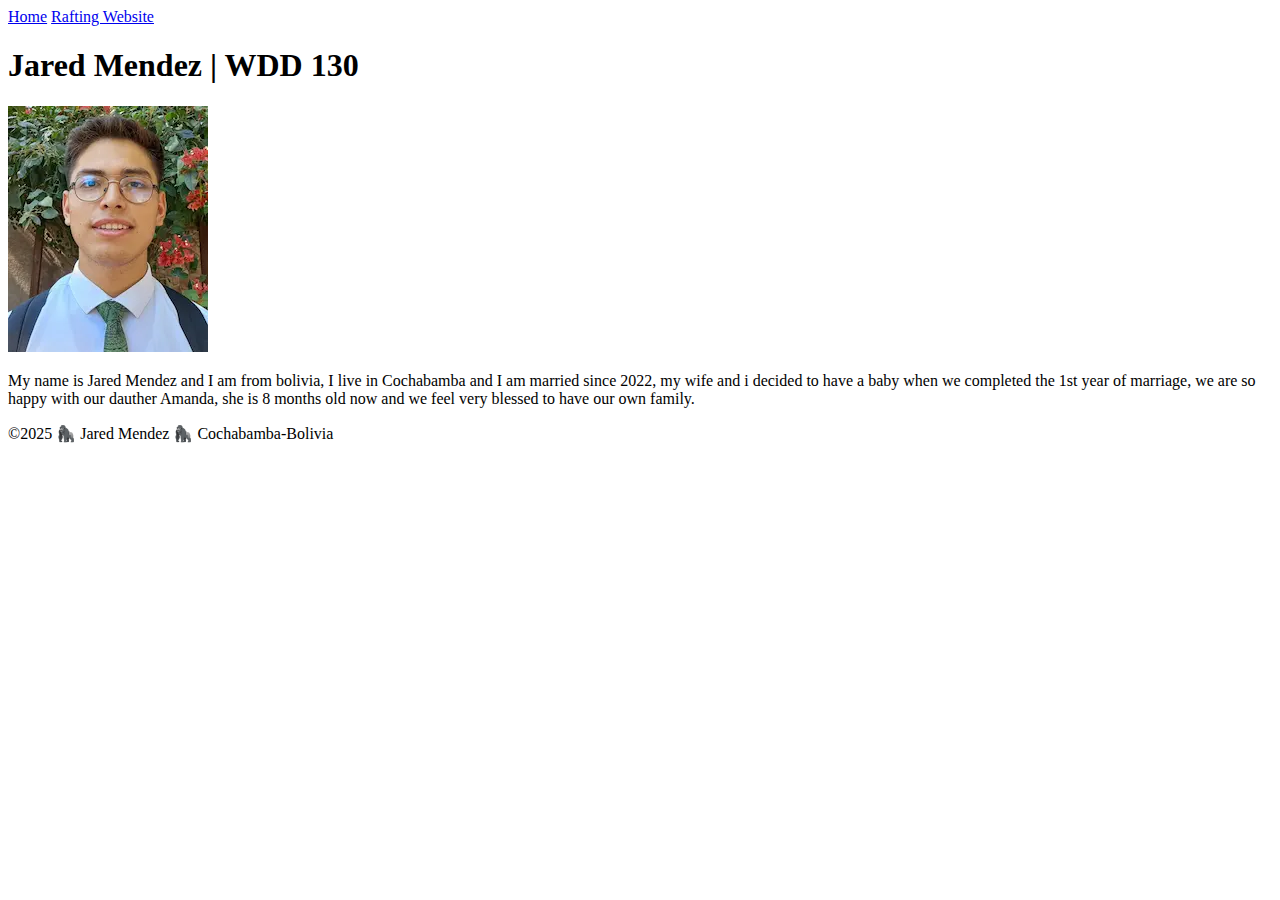
==== index.html @ 0db7024f "holy grail added" ====
<!DOCTYPE html>
<html lang="en-US">

<head>
    <meta charset="UTF-8">
    <meta name="viewport" content="width=device-width, initial-scale=1.0">
    <title>Jared Mendez | WDD 130</title>
</head>

<body>
    <header>
        <nav>
            <a href="#">Home</a>
            <a href="wwr/">Rafting Website</a>
        </nav>
    </header>
    <main>
        <h1>Jared Mendez | WDD 130</h1>
        <img src="images/profile.webp" alt="Jared Mendez" width="200">
        <p>My name is Jared Mendez and I am from bolivia, I live in Cochabamba and I am married since 2022, my wife and
            i decided to have a baby when we completed the 1st year of marriage, we are so happy with our dauther
            Amanda, she is 8 months old now and we feel very blessed to have our own family.</p>
    </main>
    <footer>
        <p>©2025 🦍 Jared Mendez 🦍 Cochabamba-Bolivia</p>
    </footer>
</body>

</html>
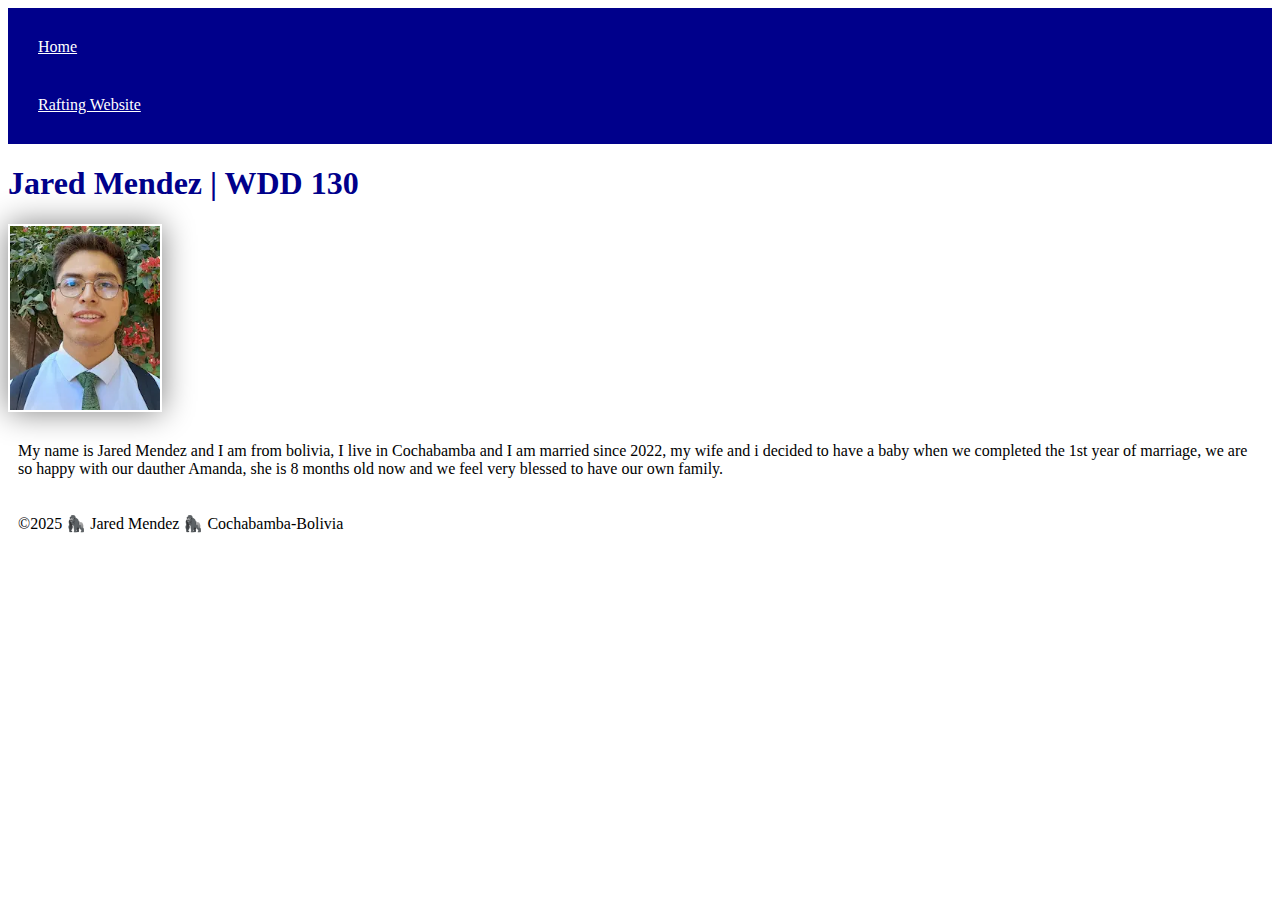
==== commit 914ff0bc: "First CSS added tto HTML" ====
--- a/index.html
+++ b/index.html
@@ -5,6 +5,7 @@
     <meta charset="UTF-8">
     <meta name="viewport" content="width=device-width, initial-scale=1.0">
     <title>Jared Mendez | WDD 130</title>
+    <link rel="stylesheet" href="styles/styles.css">
 </head>
 
 <body>
--- a/styles/styles.css
+++ b/styles/styles.css
@@ -0,0 +1,26 @@
+nav {
+    background-color: darkblue;
+    padding: 10px;
+}
+
+nav a {
+    color: white;
+    display: block;
+    padding: 20px;
+}
+
+h1 {
+    color: darkblue;
+}
+
+img {
+    width: 150px;
+    height: auto;
+    border: 1px solid solid black;
+    padding: 2px;
+    box-shadow: 0 0 30px gray;
+}
+
+p {
+    padding: 10px;
+}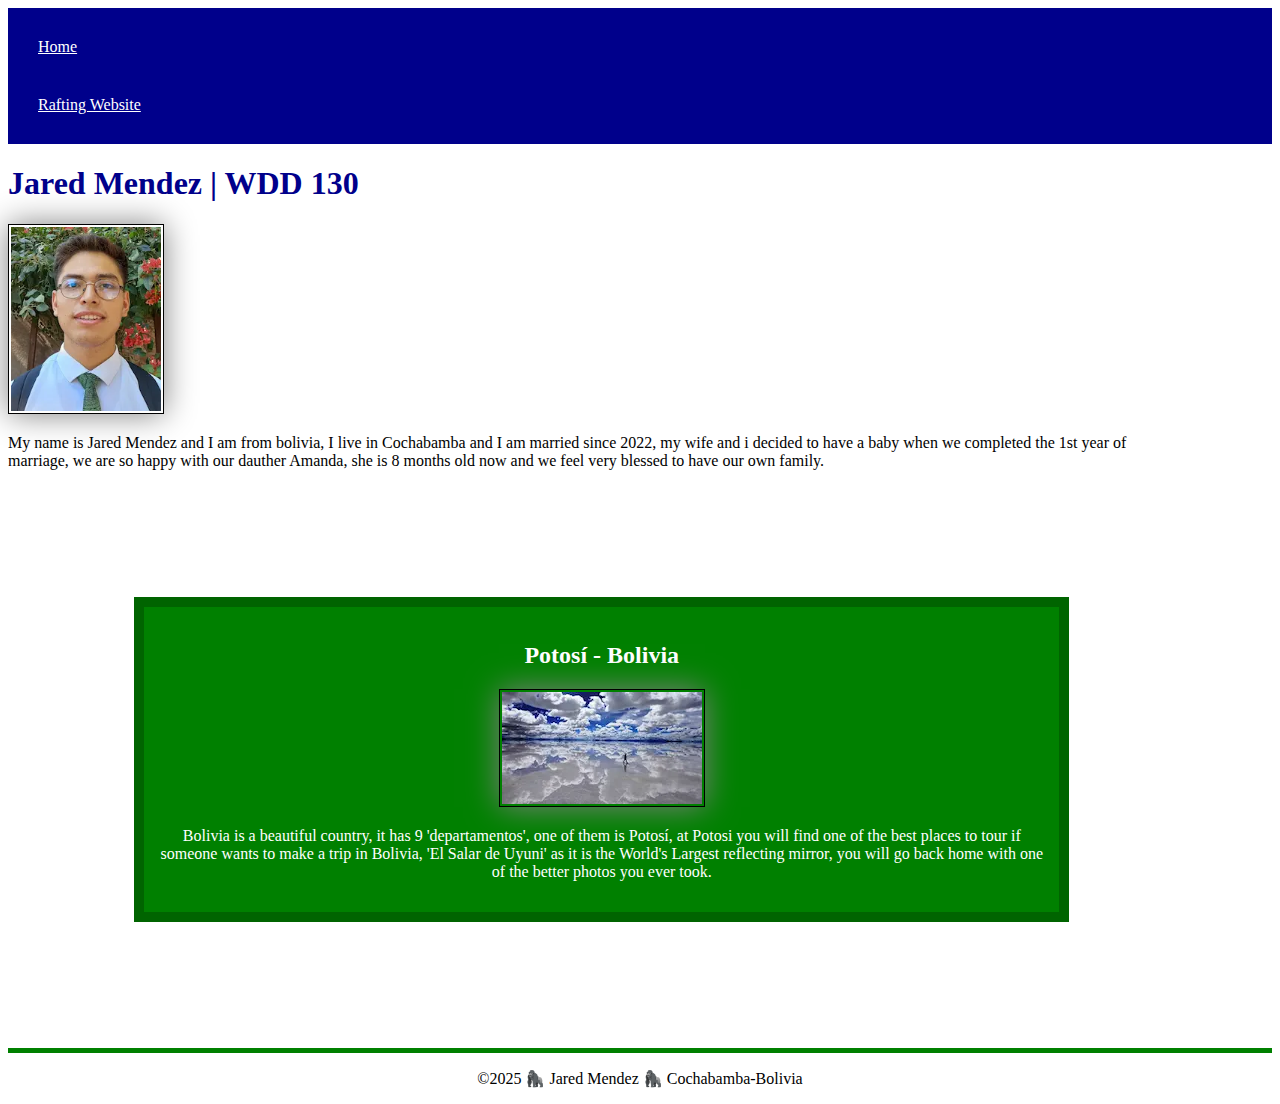
==== commit e5d27927: "Bolivia photo was uploaded" ====
--- a/index.html
+++ b/index.html
@@ -5,6 +5,8 @@
     <meta charset="UTF-8">
     <meta name="viewport" content="width=device-width, initial-scale=1.0">
     <title>Jared Mendez | WDD 130</title>
+    <meta name="description" content="This is Jared's Home Page for the BYU course WDD130 Web Fundamentals">
+    <meta name="author" content="Jared Mendez">
     <link rel="stylesheet" href="styles/styles.css">
 </head>
 
@@ -22,6 +24,11 @@
             i decided to have a baby when we completed the 1st year of marriage, we are so happy with our dauther
             Amanda, she is 8 months old now and we feel very blessed to have our own family.</p>
     </main>
+    <aside>
+        <h2>Potosí - Bolivia</h2>
+        <img src="images/salar.webp" alt="the World's Largest reflecting mirror">
+        <p>Bolivia is a beautiful country, it has 9 'departamentos', one of them is Potosí, at Potosi you will find one of the best places to tour if someone wants to make a trip in Bolivia, 'El Salar de Uyuni' as it is the World's Largest reflecting mirror, you will go back home with one of the better photos you ever took.</p>
+    </aside>
     <footer>
         <p>©2025 🦍 Jared Mendez 🦍 Cochabamba-Bolivia</p>
     </footer>
--- a/styles/styles.css
+++ b/styles/styles.css
@@ -16,11 +16,36 @@
 img {
     width: 150px;
     height: auto;
-    border: 1px solid solid black;
+    border: 1px solid black;
     padding: 2px;
     box-shadow: 0 0 30px gray;
 }
 
 p {
-    padding: 10px;
+    padding: 0;
+}
+
+main {
+    width: 90%;
+}
+
+aside {
+    width: 70%;
+    margin: 10%;
+    border: 10px solid darkgreen;
+    padding: 15px;
+    background-color: green;
+    color: white;
+    text-align: center;
+}
+
+aside img {
+    width: 200px;
+    height: auto;
+}
+
+footer {
+    margin-top: 10px;
+    border-top: 5px solid green;
+    text-align: center;
 }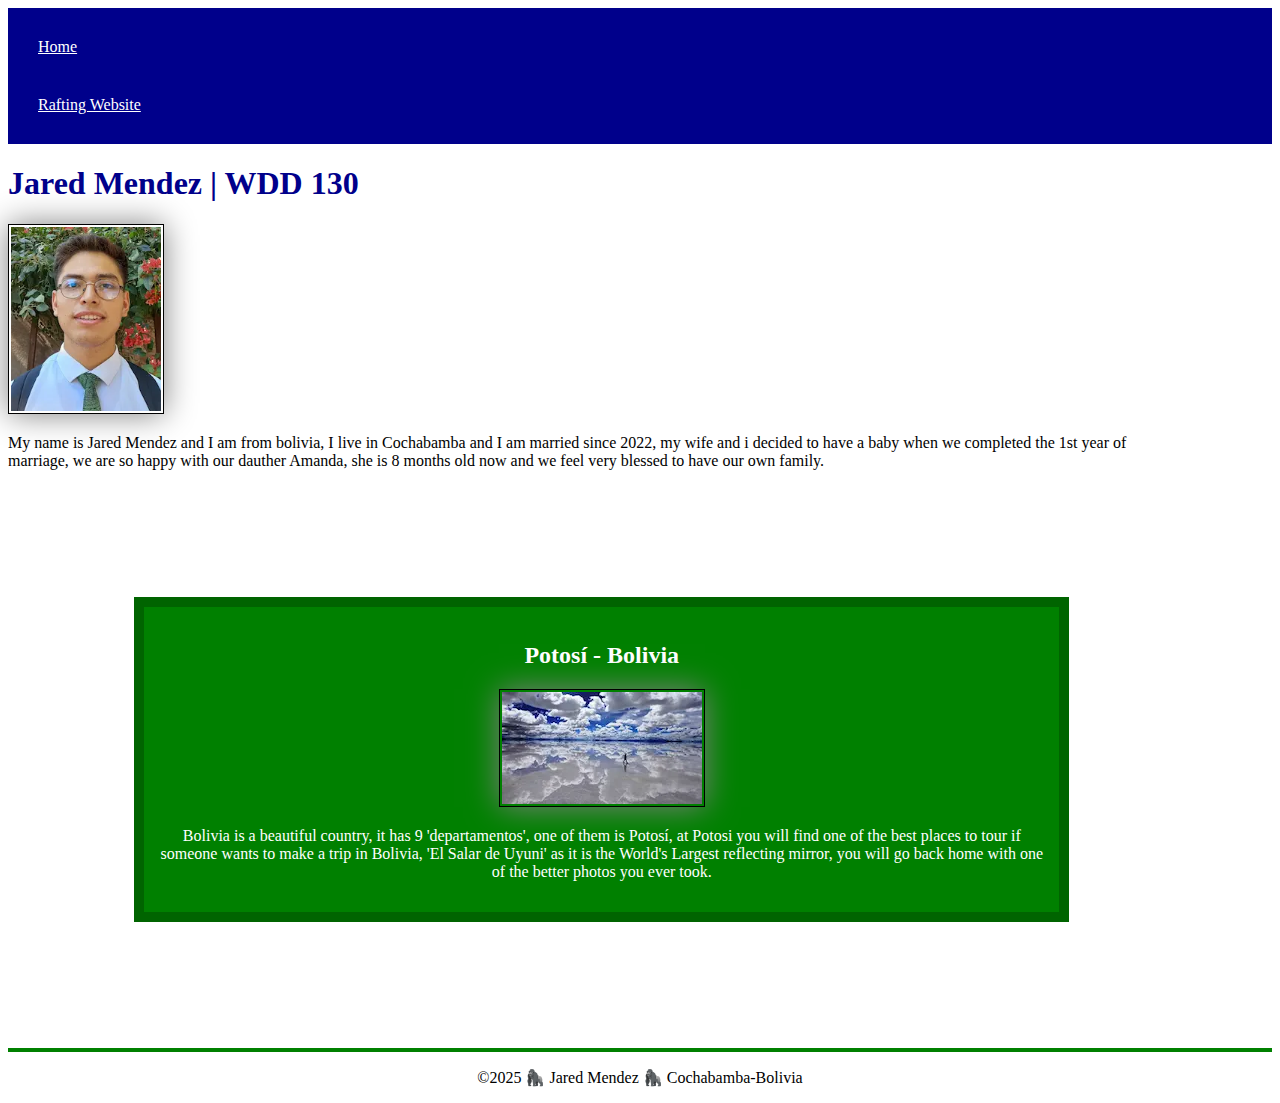
==== commit 6deaa762: "starting with floating, comments, and more CSS" ====
--- a/index.html
+++ b/index.html
@@ -1,6 +1,6 @@
 <!DOCTYPE html>
 <html lang="en-US">
-
+<!-- This is my first comment on HTML -->
 <head>
     <meta charset="UTF-8">
     <meta name="viewport" content="width=device-width, initial-scale=1.0">
--- a/styles/styles.css
+++ b/styles/styles.css
@@ -1,3 +1,4 @@
+/* I am going to try to do good comments using the crtl+/ */
 nav {
     background-color: darkblue;
     padding: 10px;
@@ -46,6 +47,6 @@
 
 footer {
     margin-top: 10px;
-    border-top: 5px solid green;
+    border-top: 4px solid green;
     text-align: center;
 }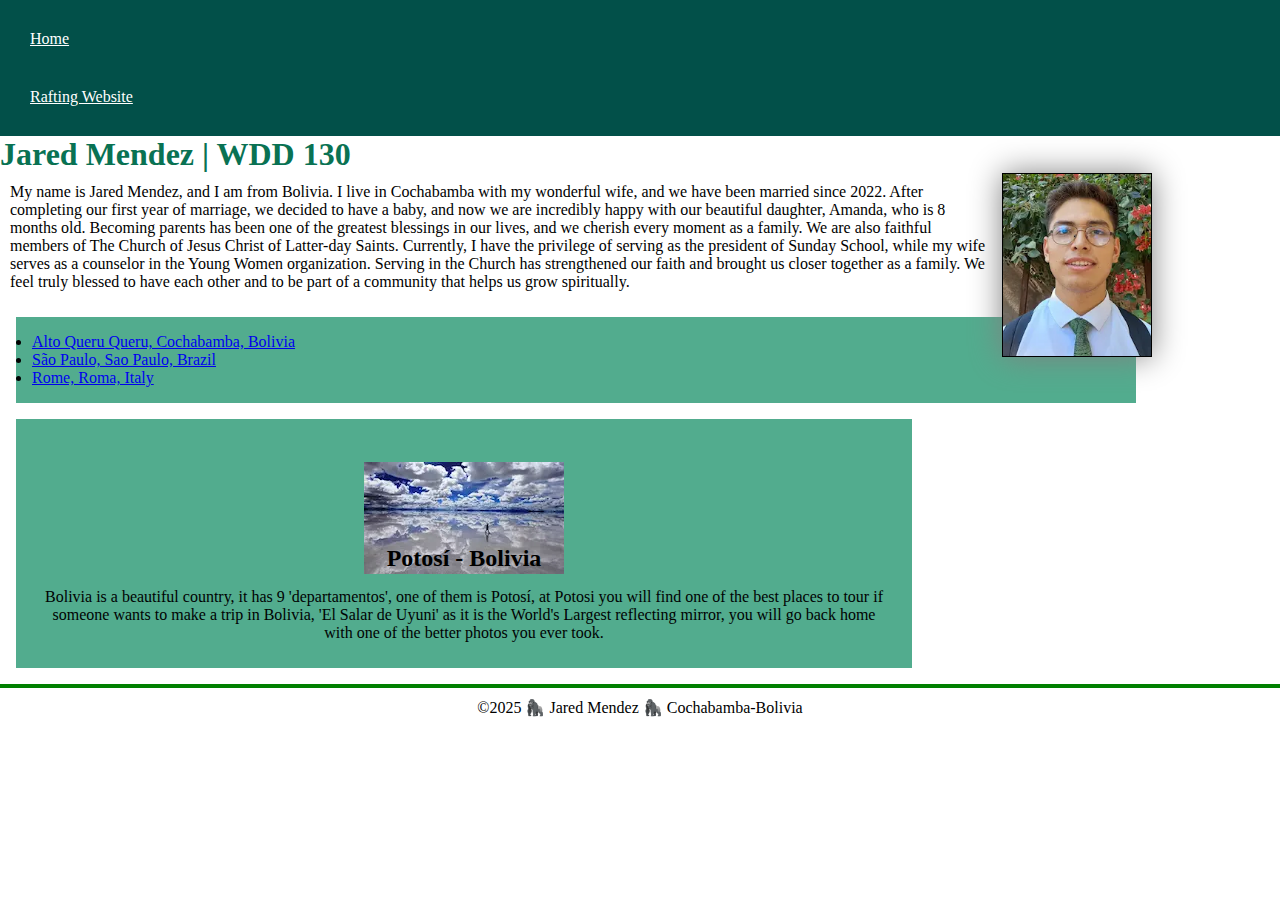
==== commit 0fe51059: "working on week03" ====
--- a/index.html
+++ b/index.html
@@ -20,11 +20,16 @@
     <main>
         <h1>Jared Mendez | WDD 130</h1>
         <img src="images/profile.webp" alt="Jared Mendez" width="200">
-        <p>My name is Jared Mendez and I am from bolivia, I live in Cochabamba and I am married since 2022, my wife and
-            i decided to have a baby when we completed the 1st year of marriage, we are so happy with our dauther
-            Amanda, she is 8 months old now and we feel very blessed to have our own family.</p>
+        <p>My name is Jared Mendez, and I am from Bolivia. I live in Cochabamba with my wonderful wife, and we have been married since 2022. After completing our first year of marriage, we decided to have a baby, and now we are incredibly happy with our beautiful daughter, Amanda, who is 8 months old. Becoming parents has been one of the greatest blessings in our lives, and we cherish every moment as a family.
+
+            We are also faithful members of The Church of Jesus Christ of Latter-day Saints. Currently, I have the privilege of serving as the president of Sunday School, while my wife serves as a counselor in the Young Women organization. Serving in the Church has strengthened our faith and brought us closer together as a family. We feel truly blessed to have each other and to be part of a community that helps us grow spiritually.</p>
+            <ul class="box">
+                <li><a href="https://www.churchofjesuschrist.org/temples/details/cochabamba-bolivia-temple?lang=eng" target="_blank">Alto Queru Queru, Cochabamba, Bolivia</a></li>
+                <li><a href="https://www.churchofjesuschrist.org/temples/details/sao-paulo-brazil-temple?lang=eng"target="_blank">São Paulo, Sao Paulo, Brazil</a></li>
+                <li><a href="https://www.churchofjesuschrist.org/temples/details/rome-italy-temple?lang=eng"target="_blank">Rome, Roma, Italy</a></li>
+            </ul>
     </main>
-    <aside>
+    <aside class="box">
         <h2>Potosí - Bolivia</h2>
         <img src="images/salar.webp" alt="the World's Largest reflecting mirror">
         <p>Bolivia is a beautiful country, it has 9 'departamentos', one of them is Potosí, at Potosi you will find one of the best places to tour if someone wants to make a trip in Bolivia, 'El Salar de Uyuni' as it is the World's Largest reflecting mirror, you will go back home with one of the better photos you ever took.</p>
@@ -33,5 +38,5 @@
         <p>©2025 🦍 Jared Mendez 🦍 Cochabamba-Bolivia</p>
     </footer>
 </body>
-
+<!-- 03/22/2025 -->
 </html>--- a/styles/styles.css
+++ b/styles/styles.css
@@ -1,6 +1,12 @@
 /* I am going to try to do good comments using the crtl+/ */
+* {
+    margin: 0;
+    padding: 0;
+    box-sizing: border-box;
+}
+
 nav {
-    background-color: darkblue;
+    background-color: rgb(2, 80, 73);
     padding: 10px;
 }
 
@@ -11,32 +17,30 @@
 }
 
 h1 {
-    color: darkblue;
+    color: rgb(9, 114, 83);
 }
 
-img {
+main img {
     width: 150px;
     height: auto;
     border: 1px solid black;
+    margin-left: 1rem;
+    margin-bottom: auto
     padding: 2px;
     box-shadow: 0 0 30px gray;
+    float: right;
 }
 
 p {
-    padding: 0;
+    padding: 10px;
 }
 
 main {
     width: 90%;
 }
 
-aside {
+aside { 
     width: 70%;
-    margin: 10%;
-    border: 10px solid darkgreen;
-    padding: 15px;
-    background-color: green;
-    color: white;
     text-align: center;
 }
 
@@ -45,8 +49,23 @@
     height: auto;
 }
 
+aside h2 {
+    position: relative;
+    top: 110px;
+    color: rgb(0, 0, 0);
+
+}
+
 footer {
     margin-top: 10px;
     border-top: 4px solid green;
     text-align: center;
+}
+/* It is a comment header for the "CLass Selectors" */
+.box {
+    margin: 1rem;
+    border: 15px;
+    padding: 1rem;
+    background-color: rgb(82, 172, 142);
+    color: rgb(0, 2, 2);
 }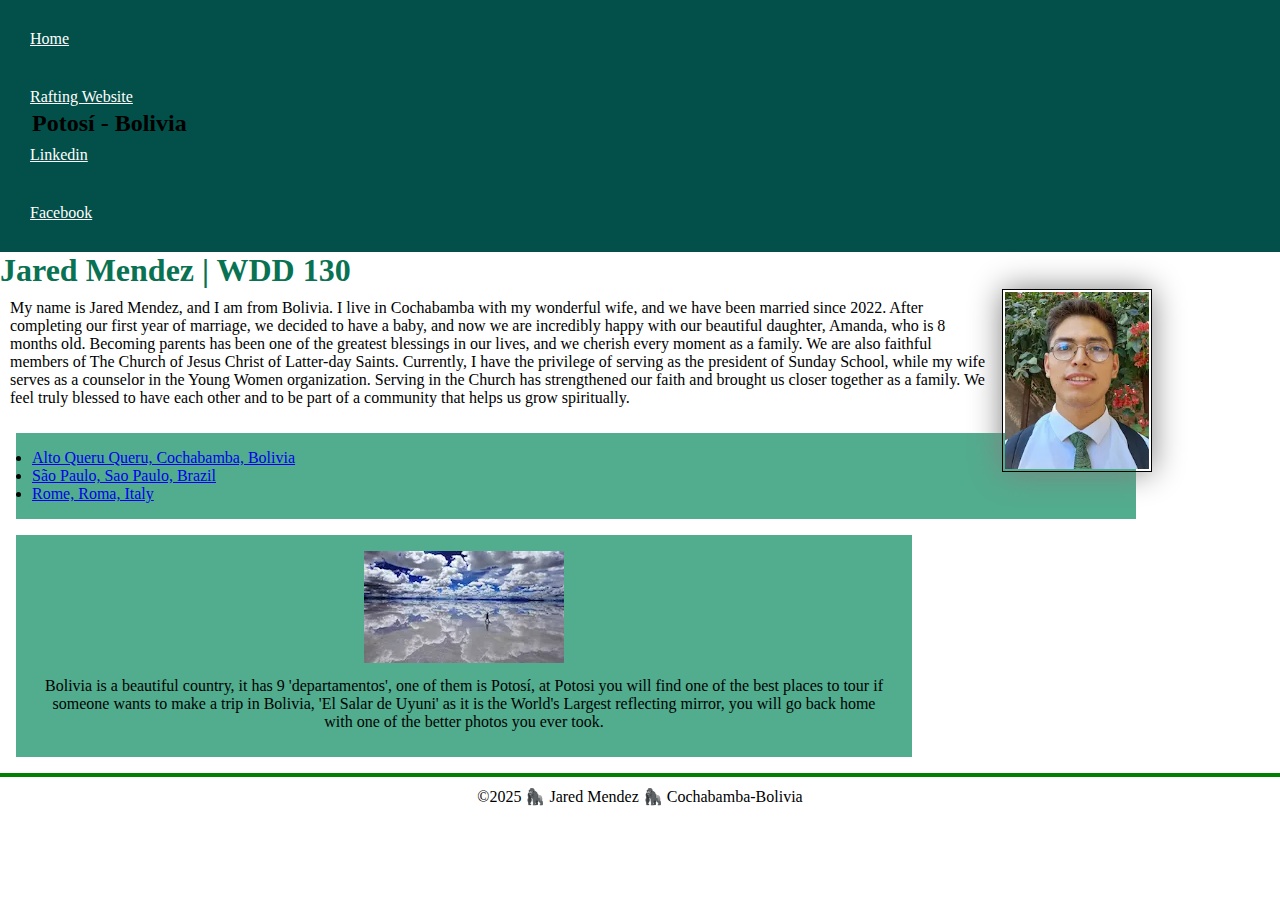
==== commit 84031b74: "update details for week 3" ====
--- a/index.html
+++ b/index.html
@@ -15,6 +15,8 @@
         <nav>
             <a href="#">Home</a>
             <a href="wwr/">Rafting Website</a>
+            <a href="www.linkedin.com/in/jared-mendez-1b1607245">Linkedin</a>
+            <a href="https://www.facebook.com/">Facebook</a>
         </nav>
     </header>
     <main>
@@ -25,8 +27,8 @@
             We are also faithful members of The Church of Jesus Christ of Latter-day Saints. Currently, I have the privilege of serving as the president of Sunday School, while my wife serves as a counselor in the Young Women organization. Serving in the Church has strengthened our faith and brought us closer together as a family. We feel truly blessed to have each other and to be part of a community that helps us grow spiritually.</p>
             <ul class="box">
                 <li><a href="https://www.churchofjesuschrist.org/temples/details/cochabamba-bolivia-temple?lang=eng" target="_blank">Alto Queru Queru, Cochabamba, Bolivia</a></li>
-                <li><a href="https://www.churchofjesuschrist.org/temples/details/sao-paulo-brazil-temple?lang=eng"target="_blank">São Paulo, Sao Paulo, Brazil</a></li>
-                <li><a href="https://www.churchofjesuschrist.org/temples/details/rome-italy-temple?lang=eng"target="_blank">Rome, Roma, Italy</a></li>
+                <li><a href="https://www.churchofjesuschrist.org/temples/details/sao-paulo-brazil-temple?lang=eng" target="_blank">São Paulo, Sao Paulo, Brazil</a></li>
+                <li><a href="https://www.churchofjesuschrist.org/temples/details/rome-italy-temple?lang=eng" target="_blank">Rome, Roma, Italy</a></li>
             </ul>
     </main>
     <aside class="box">
--- a/styles/styles.css
+++ b/styles/styles.css
@@ -25,7 +25,7 @@
     height: auto;
     border: 1px solid black;
     margin-left: 1rem;
-    margin-bottom: auto
+    margin-bottom: auto;
     padding: 2px;
     box-shadow: 0 0 30px gray;
     float: right;
@@ -50,7 +50,7 @@
 }
 
 aside h2 {
-    position: relative;
+    position: absolute;
     top: 110px;
     color: rgb(0, 0, 0);
 
@@ -61,7 +61,7 @@
     border-top: 4px solid green;
     text-align: center;
 }
-/* It is a comment header for the "CLass Selectors" */
+/*CLass Selectors*/
 .box {
     margin: 1rem;
     border: 15px;
